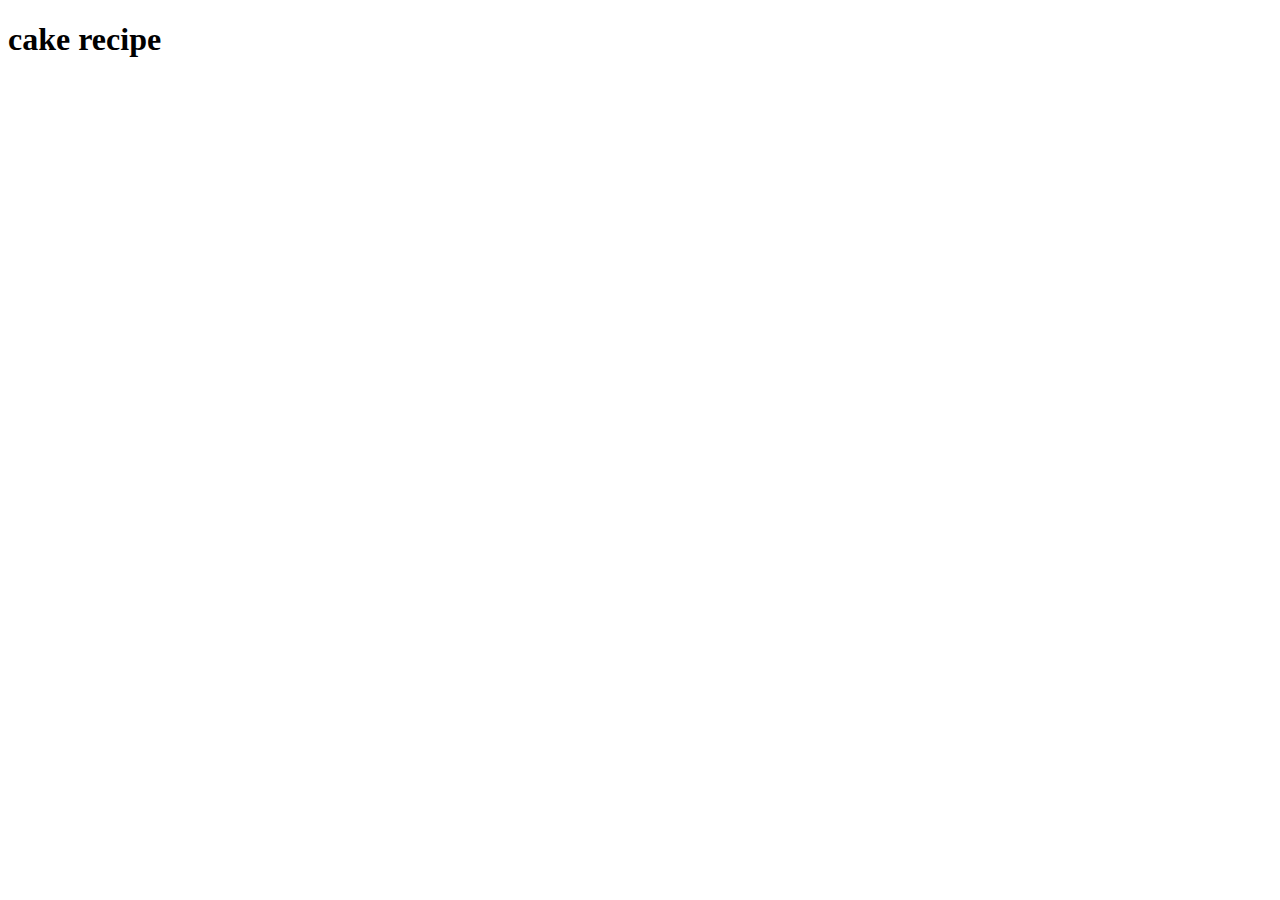
==== recipes/cake.html @ 45ba8108 "Add recipes folder" ====
<!DOCTYPE html>
<html lang="en">
<head>
    <meta charset="UTF-8">
    <meta http-equiv="X-UA-Compatible" content="IE=edge">
    <meta name="viewport" content="width=device-width, initial-scale=1.0">
    <title>Document</title>
</head>
<body>
    <h1>cake recipe</h1>
</body>
</html>
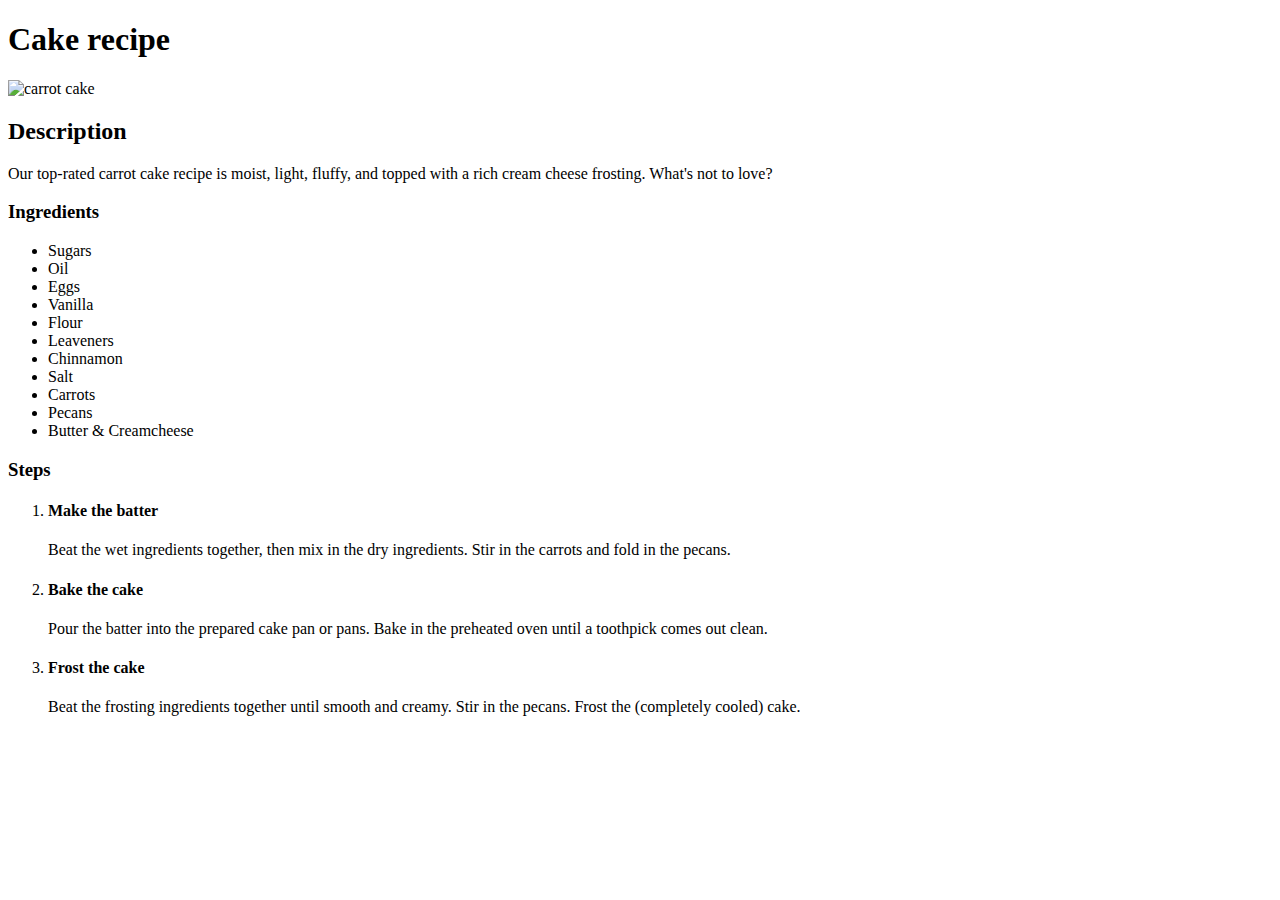
==== commit c53c9e43: "complete cake part" ====
--- a/recipes/cake.html
+++ b/recipes/cake.html
@@ -4,9 +4,41 @@
     <meta charset="UTF-8">
     <meta http-equiv="X-UA-Compatible" content="IE=edge">
     <meta name="viewport" content="width=device-width, initial-scale=1.0">
-    <title>Document</title>
+    <title>Carrot Cake Recipe</title>
 </head>
 <body>
-    <h1>cake recipe</h1>
+    <h1>Cake recipe</h1>
+    <img src="https://cdn.pixabay.com/photo/2015/02/06/11/25/cake-625964_960_720.jpg" alt="carrot cake">
+    <h2>Description</h2>
+    <p>Our top-rated carrot cake recipe is moist, light, fluffy, and topped with a rich cream cheese frosting. What's not to love?</p>
+    <h3>Ingredients</h3>
+    <ul>
+        <li>Sugars</li>
+        <li>Oil</li>
+        <li>Eggs</li>
+        <li>Vanilla</li>
+        <li>Flour</li>
+        <li>Leaveners</li>
+        <li>Chinnamon</li>
+        <li>Salt</li>
+        <li>Carrots</li>
+        <li>Pecans</li>
+        <li>Butter & Creamcheese</li>
+    </ul>
+    <h3>Steps</h3>
+    <ol>
+        <li>
+            <h4>Make the batter</h4>
+            <p>Beat the wet ingredients together, then mix in the dry ingredients. Stir in the carrots and fold in the pecans.</p>
+        </li>
+        <li>
+            <h4>Bake the cake</h4>
+            <p>Pour the batter into the prepared cake pan or pans. Bake in the preheated oven until a toothpick comes out clean.</p>
+        </li>
+        <li>
+            <h4>Frost the cake</h4>
+            <p>Beat the frosting ingredients together until smooth and creamy. Stir in the pecans. Frost the (completely cooled) cake.</p>
+        </li>
+    </ol>
 </body>
 </html>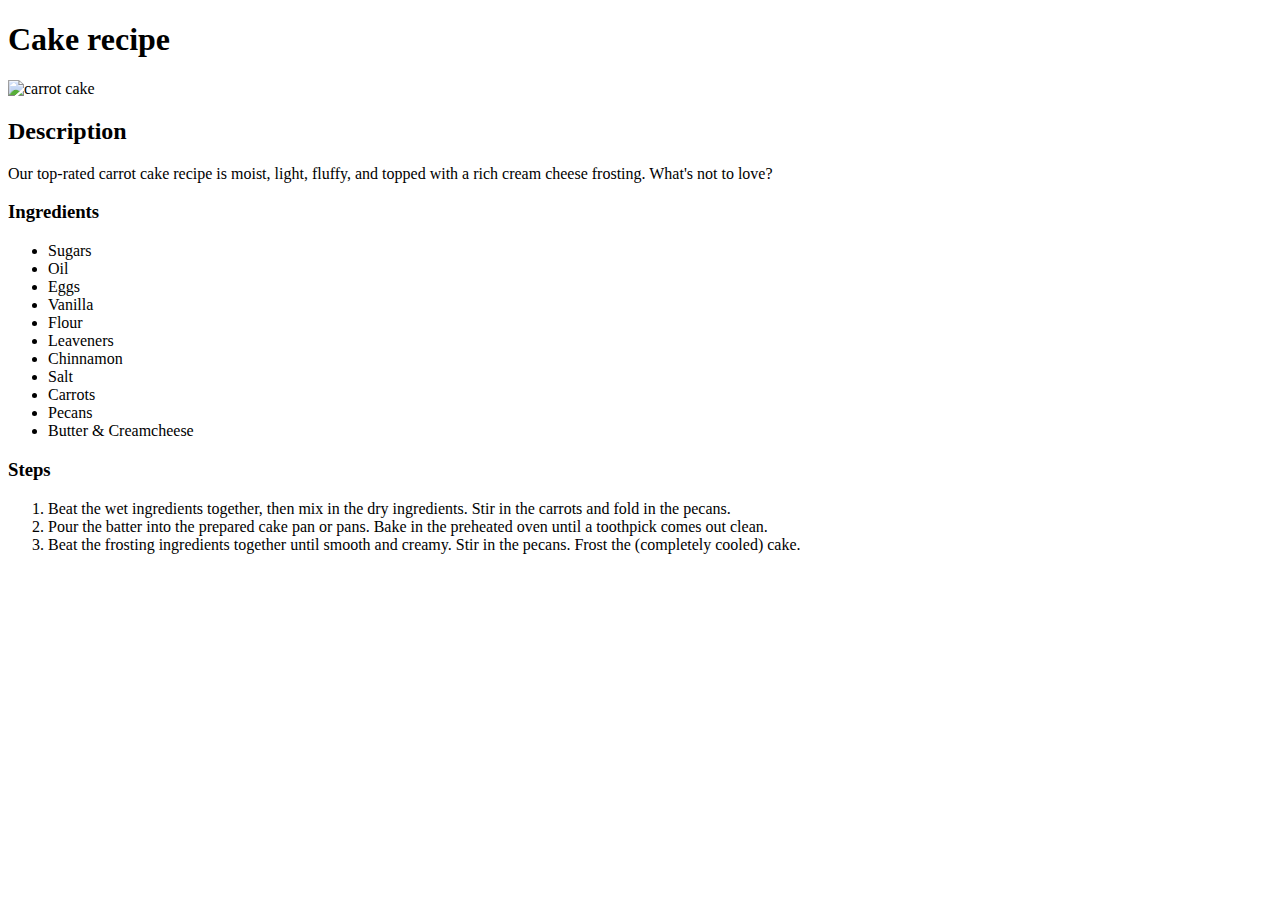
==== commit d411a413: "Edit steps part" ====
--- a/recipes/cake.html
+++ b/recipes/cake.html
@@ -28,16 +28,13 @@
     <h3>Steps</h3>
     <ol>
         <li>
-            <h4>Make the batter</h4>
-            <p>Beat the wet ingredients together, then mix in the dry ingredients. Stir in the carrots and fold in the pecans.</p>
+            Beat the wet ingredients together, then mix in the dry ingredients. Stir in the carrots and fold in the pecans.
         </li>
         <li>
-            <h4>Bake the cake</h4>
-            <p>Pour the batter into the prepared cake pan or pans. Bake in the preheated oven until a toothpick comes out clean.</p>
+            Pour the batter into the prepared cake pan or pans. Bake in the preheated oven until a toothpick comes out clean.
         </li>
         <li>
-            <h4>Frost the cake</h4>
-            <p>Beat the frosting ingredients together until smooth and creamy. Stir in the pecans. Frost the (completely cooled) cake.</p>
+            Beat the frosting ingredients together until smooth and creamy. Stir in the pecans. Frost the (completely cooled) cake.
         </li>
     </ol>
 </body>
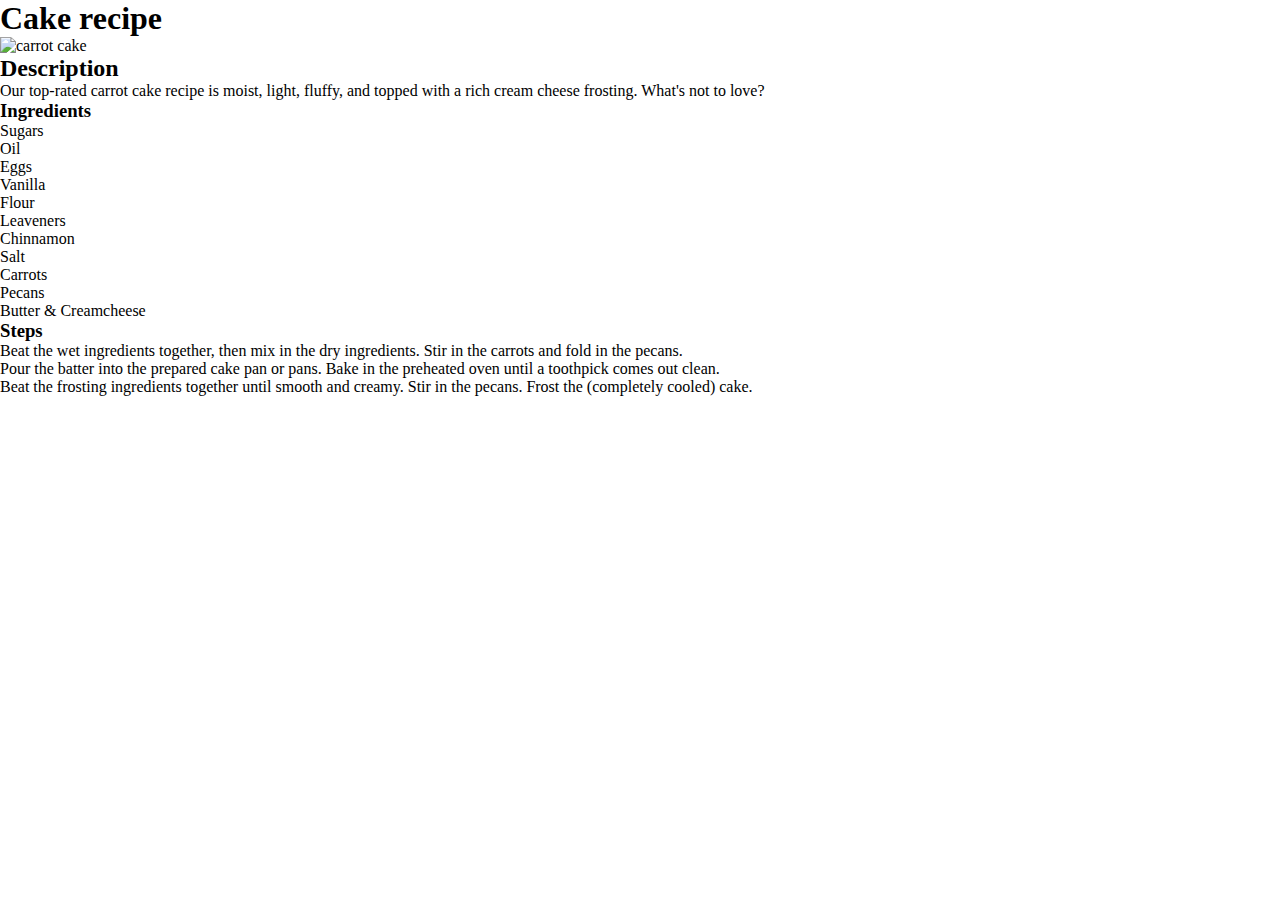
==== commit 01831bbc: "Add css file and edit title" ====
--- a/recipes/cake.html
+++ b/recipes/cake.html
@@ -5,6 +5,7 @@
     <meta http-equiv="X-UA-Compatible" content="IE=edge">
     <meta name="viewport" content="width=device-width, initial-scale=1.0">
     <title>Carrot Cake Recipe</title>
+    <link rel="stylesheet" href="../styles.css">
 </head>
 <body>
     <h1>Cake recipe</h1>
--- a/styles.css
+++ b/styles.css
@@ -0,0 +1,5 @@
+*,::before,::after{
+    margin: 0;
+    padding: 0;
+    box-sizing: border-box;
+}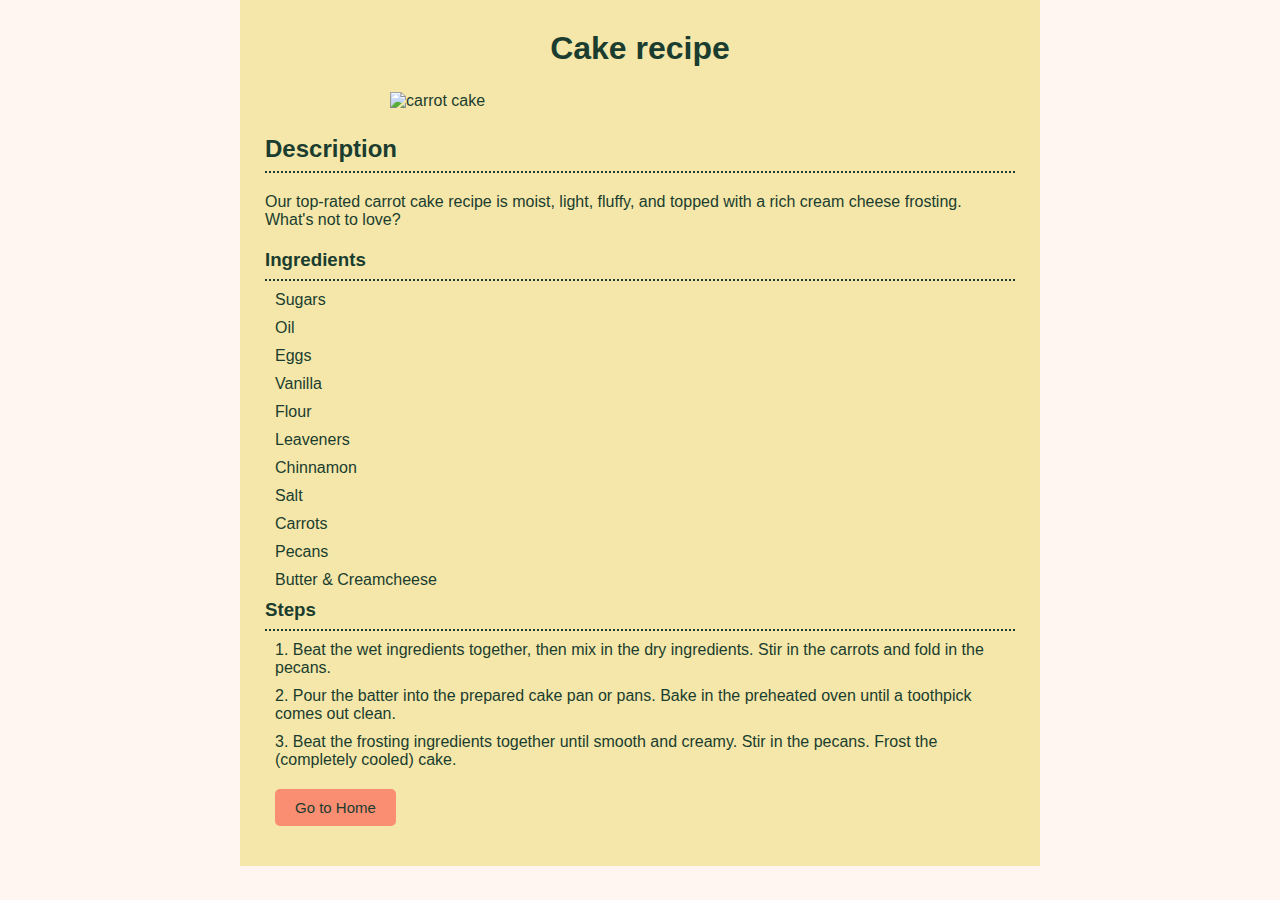
==== commit db4ac683: "Write css" ====
--- a/recipes/cake.html
+++ b/recipes/cake.html
@@ -8,10 +8,11 @@
     <link rel="stylesheet" href="../styles.css">
 </head>
 <body>
-    <h1>Cake recipe</h1>
+    <div class="container">
+    <h1 class="title">Cake recipe</h1>
     <img src="https://cdn.pixabay.com/photo/2015/02/06/11/25/cake-625964_960_720.jpg" alt="carrot cake">
     <h2>Description</h2>
-    <p>Our top-rated carrot cake recipe is moist, light, fluffy, and topped with a rich cream cheese frosting. What's not to love?</p>
+    <p>Our top-rated carrot cake recipe is moist, light, fluffy, and topped with a rich cream cheese frosting. <br>What's not to love?</p>
     <h3>Ingredients</h3>
     <ul>
         <li>Sugars</li>
@@ -38,5 +39,7 @@
             Beat the frosting ingredients together until smooth and creamy. Stir in the pecans. Frost the (completely cooled) cake.
         </li>
     </ol>
+    <a href="../index.html" class="home-link">Go to Home</a>
+    </div>
 </body>
 </html>--- a/styles.css
+++ b/styles.css
@@ -2,4 +2,75 @@
     margin: 0;
     padding: 0;
     box-sizing: border-box;
+}
+:root{
+    --yellow-clr:#F4E7A9;
+    --bckgrd-clr:#FFF6F2;
+    --font-clr:#1B3D2F;
+    --orange-clr: #FA8E73;
+    --red-clr:#BD5943;
+    --active-clr:#FFE6D9;
+}
+body{
+    font-family: Arial, Helvetica, sans-serif;
+    background: var(--bckgrd-clr);
+    width: 100%;
+    height: 100%;
+}
+
+img{
+    width: 500px;
+    height: auto;
+    display: block;
+    margin: 25px auto;
+}
+
+h2, h3{
+    border-bottom: 2px dotted var(--font-clr);
+    padding-bottom: 8px;
+}
+
+ul{
+    list-style: none;
+}
+ol{
+    list-style-position: inside;
+}
+li{
+    margin: 10px;
+}
+a{
+    text-decoration: none;
+    color: var(--font-clr);
+    font-size: 15px;
+}
+p{
+    margin: 20px 0;
+}
+
+.container{
+    max-width: 800px;
+    margin: 0 auto;
+    background: var(--yellow-clr);
+    color: var(--font-clr);
+    padding: 30px 25px;
+}
+.title{
+    text-align: center;
+}
+
+.dessert{
+    color: var(--red-clr);
+    font-weight: bold;
+}
+
+.home-link{
+    background: var(--orange-clr);
+    padding: 10px 20px;
+    border-radius: 5px;
+    margin: 10px;
+    display: inline-block;
+}
+.home-link:active{
+    background: var(--active-clr);
 }